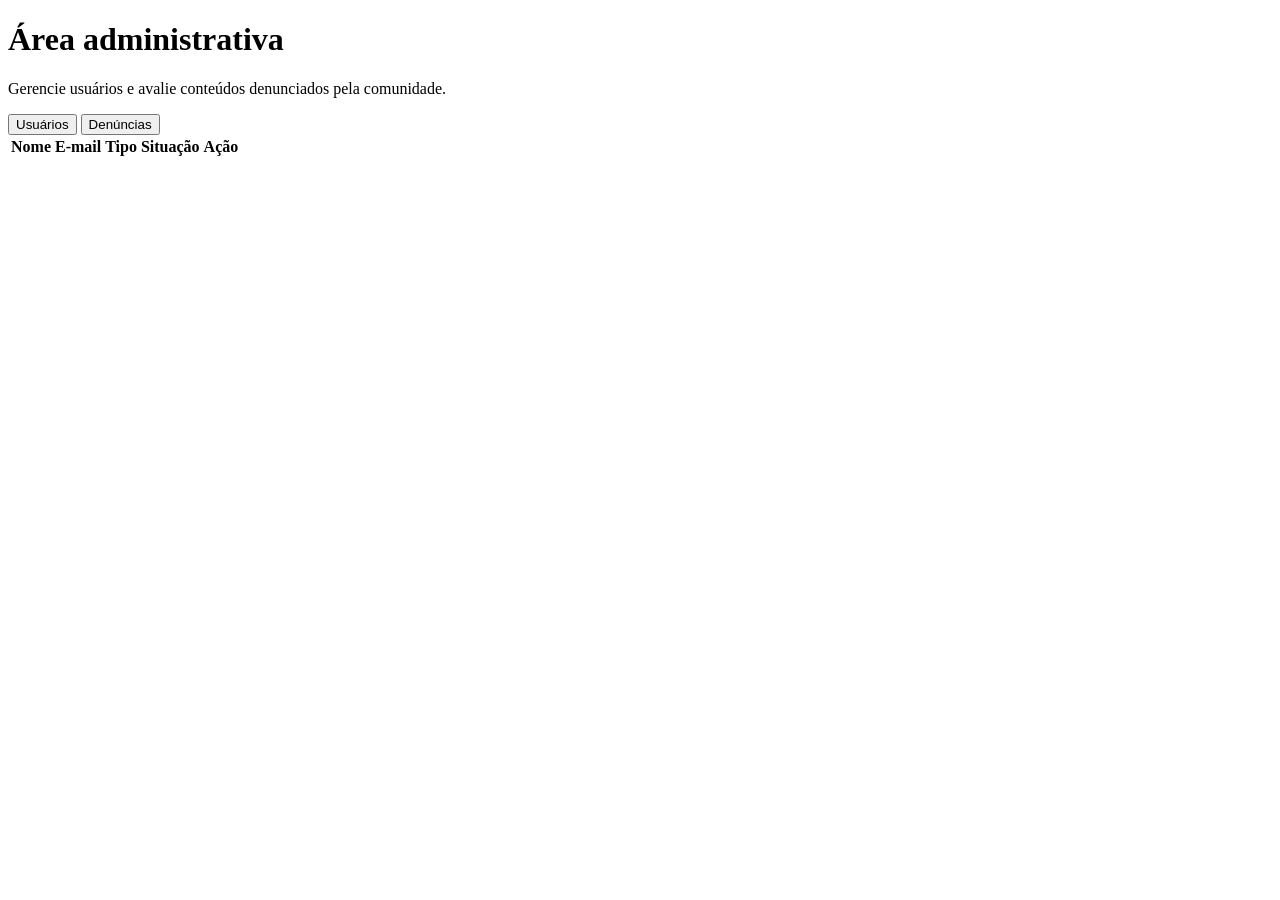
==== src/html/admin.html @ 374172de "Add files via upload" ====
<!DOCTYPE html>
<html lang="pt-br">
<head>
  <meta charset="UTF-8" />
  <meta name="viewport" content="width=device-width, initial-scale=1.0" />
  <title>ConectaCalouro — Administração</title>
  <link rel="stylesheet" href="css/style.css" />
</head>
<body>
  <nav class="navbar"><div id="navbar"></div></nav>

  <div class="page">
    <div class="page-header">
      <div>
        <h1>Área administrativa</h1>
        <p>Gerencie usuários e avalie conteúdos denunciados pela comunidade.</p>
      </div>
    </div>

    <div class="tabs">
      <button class="tab-btn active" data-tab="tab-usuarios">Usuários</button>
      <button class="tab-btn" data-tab="tab-denuncias">Denúncias</button>
    </div>

    <div id="tab-usuarios" class="tab-panel active">
      <table>
        <thead>
          <tr><th>Nome</th><th>E-mail</th><th>Tipo</th><th>Situação</th><th>Ação</th></tr>
        </thead>
        <tbody id="tabela-usuarios"></tbody>
      </table>
    </div>

    <div id="tab-denuncias" class="tab-panel">
      <div class="grid" id="lista-denuncias"></div>
    </div>
  </div>

  <script src="js/dados.js"></script>
  <script src="js/auth.js"></script>
  <script src="js/script.js"></script>
  <script src="js/admin.js"></script>
</body>
</html>
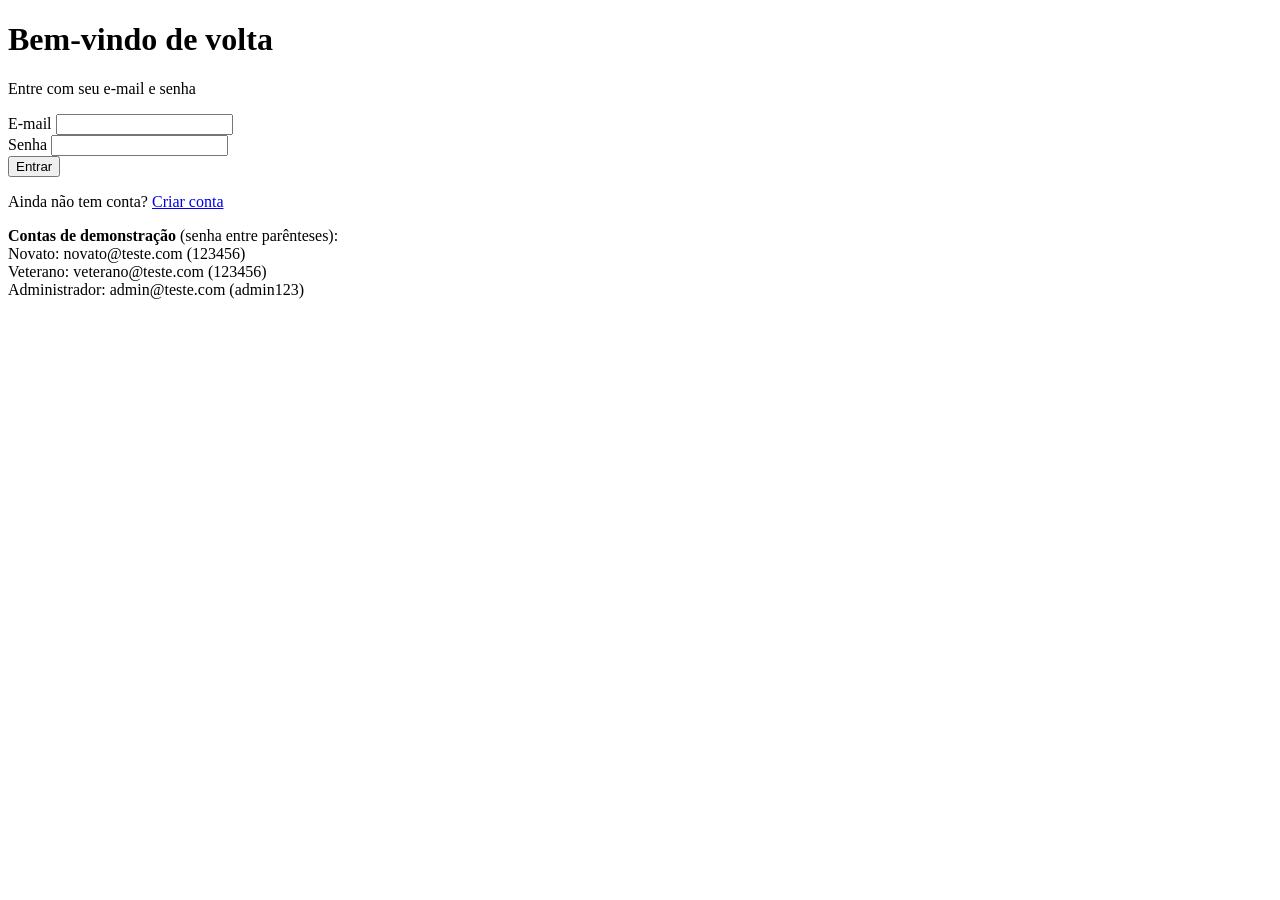
==== commit e8406cd3: "Update script paths in admin.html to relative paths" ====
--- a/src/html/admin.html
+++ b/src/html/admin.html
@@ -4,7 +4,7 @@
   <meta charset="UTF-8" />
   <meta name="viewport" content="width=device-width, initial-scale=1.0" />
   <title>ConectaCalouro — Administração</title>
-  <link rel="stylesheet" href="css/style.css" />
+  <link rel="stylesheet" href="../CSS/style.css" />
 </head>
 <body>
   <nav class="navbar"><div id="navbar"></div></nav>
@@ -36,9 +36,9 @@
     </div>
   </div>
 
-  <script src="js/dados.js"></script>
-  <script src="js/auth.js"></script>
-  <script src="js/script.js"></script>
-  <script src="js/admin.js"></script>
+  <script src="../js/dados.js"></script>
+  <script src="../js/auth.js"></script>
+  <script src="../js/script.js"></script>
+  <script src="../js/admin.js"></script>
 </body>
 </html>
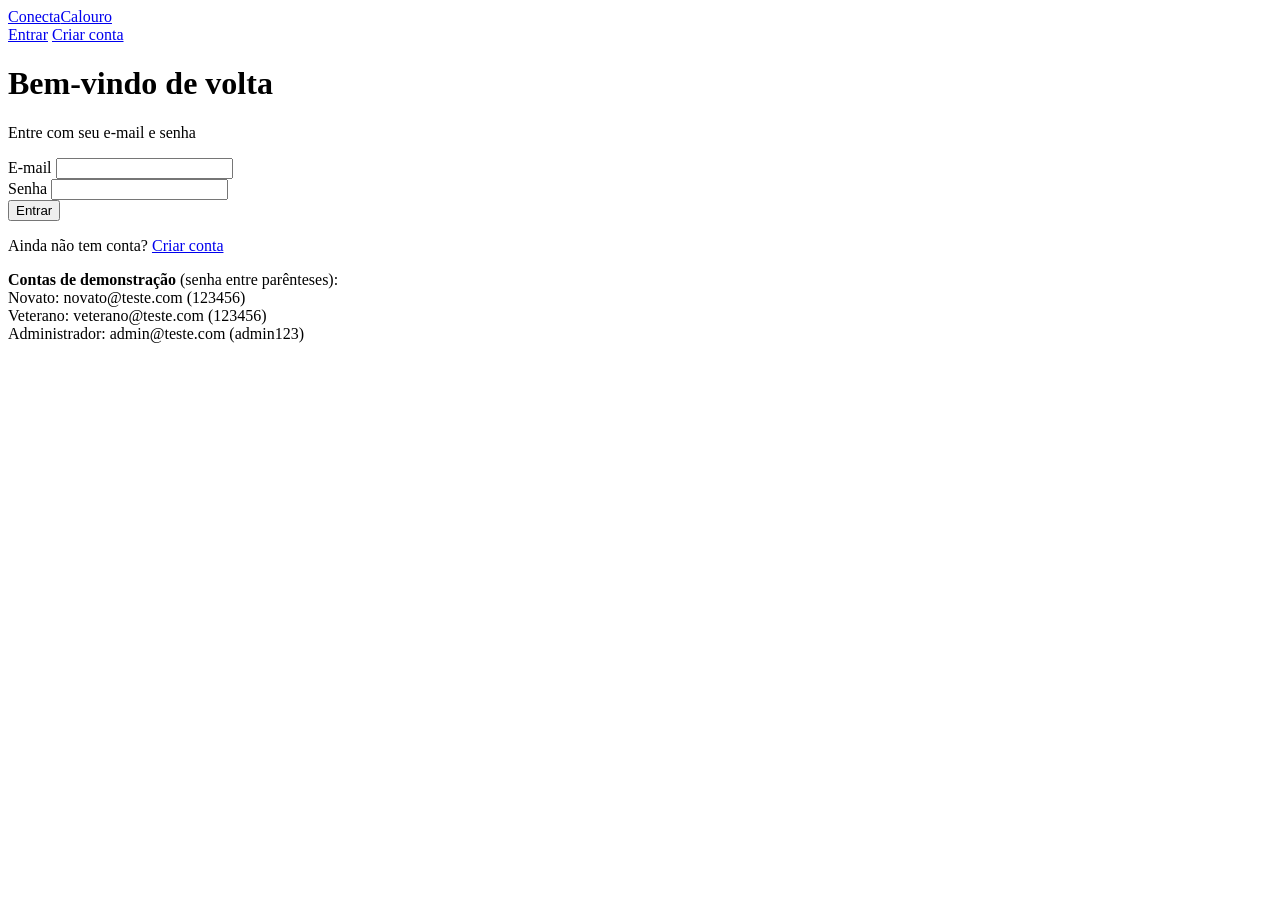
==== commit f0039bed: "Fix stylesheet link case sensitivity" ====
--- a/src/html/admin.html
+++ b/src/html/admin.html
@@ -4,7 +4,7 @@
   <meta charset="UTF-8" />
   <meta name="viewport" content="width=device-width, initial-scale=1.0" />
   <title>ConectaCalouro — Administração</title>
-  <link rel="stylesheet" href="../CSS/style.css" />
+  <link rel="stylesheet" href="../css/style.css" />
 </head>
 <body>
   <nav class="navbar"><div id="navbar"></div></nav>
--- a/src/css/style.css
+++ b/src/css/style.css
@@ -0,0 +1,447 @@
+/* ===========================================================
+   ConectaCalouro — style.css
+   Projeto Integrador II — Etapa 3
+   =========================================================== */
+
+:root {
+  --primary: #4f46e5;
+  --primary-dark: #3730a3;
+  --primary-light: #eef2ff;
+  --accent: #06b6d4;
+  --bg: #f7f8fb;
+  --card-bg: #ffffff;
+  --text: #1f2333;
+  --muted: #6b7280;
+  --border: #e5e7eb;
+  --success: #16a34a;
+  --success-bg: #dcfce7;
+  --danger: #dc2626;
+  --danger-bg: #fee2e2;
+  --warning: #d97706;
+  --warning-bg: #fef3c7;
+  --radius: 12px;
+  --shadow: 0 1px 3px rgba(20, 20, 43, 0.06), 0 6px 20px rgba(20, 20, 43, 0.05);
+  --font: "Segoe UI", Roboto, "Helvetica Neue", Arial, sans-serif;
+}
+
+* { box-sizing: border-box; }
+
+html, body {
+  margin: 0;
+  padding: 0;
+  font-family: var(--font);
+  background: var(--bg);
+  color: var(--text);
+  line-height: 1.5;
+}
+
+a { color: inherit; text-decoration: none; }
+img { max-width: 100%; display: block; }
+
+.container {
+  max-width: 1080px;
+  margin: 0 auto;
+  padding: 0 20px;
+}
+
+/* ---------- Navbar ---------- */
+.navbar {
+  background: var(--card-bg);
+  border-bottom: 1px solid var(--border);
+  position: sticky;
+  top: 0;
+  z-index: 50;
+}
+
+.navbar-inner {
+  max-width: 1080px;
+  margin: 0 auto;
+  padding: 14px 20px;
+  display: flex;
+  align-items: center;
+  justify-content: space-between;
+  flex-wrap: wrap;
+  gap: 10px;
+}
+
+.brand {
+  font-size: 1.25rem;
+  font-weight: 800;
+  color: var(--primary);
+  display: flex;
+  align-items: center;
+  gap: 8px;
+}
+
+.brand span.dot { color: var(--accent); }
+
+.nav-links {
+  display: flex;
+  align-items: center;
+  gap: 6px;
+  flex-wrap: wrap;
+}
+
+.nav-links a, .nav-links button {
+  font-size: 0.92rem;
+  padding: 8px 12px;
+  border-radius: 8px;
+  color: var(--muted);
+  background: transparent;
+  border: none;
+  cursor: pointer;
+  font-family: var(--font);
+}
+
+.nav-links a:hover, .nav-links button:hover {
+  background: var(--primary-light);
+  color: var(--primary-dark);
+}
+
+.nav-links a.active {
+  background: var(--primary-light);
+  color: var(--primary-dark);
+  font-weight: 600;
+}
+
+.nav-user {
+  font-size: 0.85rem;
+  color: var(--muted);
+  padding: 6px 12px;
+  background: var(--bg);
+  border-radius: 8px;
+  border: 1px solid var(--border);
+}
+
+.badge-tipo {
+  display: inline-block;
+  padding: 2px 8px;
+  border-radius: 999px;
+  font-size: 0.72rem;
+  font-weight: 700;
+  text-transform: uppercase;
+  margin-left: 6px;
+}
+.badge-novato { background: var(--warning-bg); color: var(--warning); }
+.badge-veterano { background: var(--success-bg); color: var(--success); }
+.badge-admin { background: #ede9fe; color: #6d28d9; }
+
+/* ---------- Hero ---------- */
+.hero {
+  padding: 70px 20px;
+  text-align: center;
+  background: linear-gradient(180deg, var(--primary-light), var(--bg));
+}
+
+.hero h1 {
+  font-size: 2.4rem;
+  margin-bottom: 8px;
+  color: var(--primary-dark);
+}
+
+.hero p.tagline {
+  font-size: 1.1rem;
+  color: var(--muted);
+  max-width: 620px;
+  margin: 0 auto 26px;
+}
+
+.hero-buttons {
+  display: flex;
+  gap: 14px;
+  justify-content: center;
+  flex-wrap: wrap;
+}
+
+.features {
+  padding: 50px 20px;
+}
+
+.features h2 {
+  text-align: center;
+  margin-bottom: 30px;
+}
+
+.features-grid {
+  display: grid;
+  grid-template-columns: repeat(auto-fit, minmax(220px, 1fr));
+  gap: 18px;
+}
+
+.feature-card {
+  background: var(--card-bg);
+  border: 1px solid var(--border);
+  border-radius: var(--radius);
+  padding: 22px;
+  box-shadow: var(--shadow);
+}
+
+.feature-card .icon { font-size: 1.8rem; margin-bottom: 10px; }
+.feature-card h3 { margin: 0 0 6px; font-size: 1.05rem; }
+.feature-card p { margin: 0; color: var(--muted); font-size: 0.92rem; }
+
+/* ---------- Buttons ---------- */
+.btn {
+  display: inline-block;
+  padding: 11px 22px;
+  border-radius: 10px;
+  border: none;
+  font-weight: 600;
+  font-size: 0.95rem;
+  cursor: pointer;
+  font-family: var(--font);
+  transition: transform 0.05s ease, opacity 0.15s ease;
+}
+.btn:active { transform: scale(0.98); }
+
+.btn-primary { background: var(--primary); color: #fff; }
+.btn-primary:hover { background: var(--primary-dark); }
+
+.btn-outline { background: #fff; color: var(--primary); border: 1.5px solid var(--primary); }
+.btn-outline:hover { background: var(--primary-light); }
+
+.btn-danger { background: var(--danger-bg); color: var(--danger); }
+.btn-danger:hover { opacity: 0.85; }
+
+.btn-success { background: var(--success-bg); color: var(--success); }
+.btn-sm { padding: 6px 12px; font-size: 0.82rem; border-radius: 8px; }
+.btn-block { width: 100%; }
+.btn[disabled] { opacity: 0.5; cursor: not-allowed; }
+
+/* ---------- Forms ---------- */
+.auth-wrap {
+  min-height: calc(100vh - 60px);
+  display: flex;
+  align-items: center;
+  justify-content: center;
+  padding: 40px 16px;
+}
+
+.card {
+  background: var(--card-bg);
+  border: 1px solid var(--border);
+  border-radius: var(--radius);
+  box-shadow: var(--shadow);
+  padding: 26px;
+}
+
+.auth-card { width: 100%; max-width: 400px; }
+.auth-card h1 { font-size: 1.4rem; margin-top: 0; text-align: center; color: var(--primary-dark); }
+.auth-card p.sub { text-align: center; color: var(--muted); font-size: 0.88rem; margin-top: -6px; margin-bottom: 20px; }
+
+.field { margin-bottom: 16px; }
+.field label { display: block; font-size: 0.85rem; font-weight: 600; margin-bottom: 5px; }
+.field input, .field select, .field textarea {
+  width: 100%;
+  padding: 10px 12px;
+  border-radius: 8px;
+  border: 1px solid var(--border);
+  font-family: var(--font);
+  font-size: 0.94rem;
+  background: #fff;
+}
+.field input:focus, .field select:focus, .field textarea:focus {
+  outline: none;
+  border-color: var(--primary);
+}
+.field .hint { font-size: 0.78rem; color: var(--muted); margin-top: 4px; }
+
+.auth-switch { text-align: center; margin-top: 16px; font-size: 0.88rem; color: var(--muted); }
+.auth-switch a { color: var(--primary); font-weight: 600; }
+
+.demo-box {
+  margin-top: 18px;
+  padding: 12px 14px;
+  background: var(--bg);
+  border: 1px dashed var(--border);
+  border-radius: 8px;
+  font-size: 0.78rem;
+  color: var(--muted);
+}
+.demo-box b { color: var(--text); }
+
+/* ---------- Page layout ---------- */
+.page {
+  max-width: 1080px;
+  margin: 0 auto;
+  padding: 30px 20px 60px;
+}
+
+.page-header {
+  display: flex;
+  align-items: center;
+  justify-content: space-between;
+  flex-wrap: wrap;
+  gap: 10px;
+  margin-bottom: 22px;
+}
+
+.page-header h1 { margin: 0; font-size: 1.6rem; }
+.page-header p { margin: 4px 0 0; color: var(--muted); font-size: 0.92rem; }
+
+.toolbar {
+  display: flex;
+  gap: 10px;
+  flex-wrap: wrap;
+  margin-bottom: 20px;
+  align-items: center;
+}
+
+.toolbar select, .toolbar input {
+  padding: 9px 12px;
+  border-radius: 8px;
+  border: 1px solid var(--border);
+  font-family: var(--font);
+}
+
+/* ---------- Cards grid ---------- */
+.grid {
+  display: grid;
+  grid-template-columns: repeat(auto-fill, minmax(260px, 1fr));
+  gap: 16px;
+}
+
+.item-card {
+  background: var(--card-bg);
+  border: 1px solid var(--border);
+  border-radius: var(--radius);
+  padding: 18px;
+  box-shadow: var(--shadow);
+  display: flex;
+  flex-direction: column;
+  gap: 8px;
+}
+
+.item-card .tag {
+  align-self: flex-start;
+  background: var(--primary-light);
+  color: var(--primary-dark);
+  font-size: 0.72rem;
+  font-weight: 700;
+  padding: 3px 9px;
+  border-radius: 999px;
+  text-transform: uppercase;
+}
+
+.item-card h3 { margin: 0; font-size: 1.05rem; }
+.item-card p.desc { margin: 0; color: var(--muted); font-size: 0.9rem; flex-grow: 1; }
+.item-card .meta { font-size: 0.78rem; color: var(--muted); }
+.item-card .actions { display: flex; gap: 8px; margin-top: 6px; flex-wrap: wrap; }
+
+/* ---------- Mural / publicações ---------- */
+.post {
+  background: var(--card-bg);
+  border: 1px solid var(--border);
+  border-radius: var(--radius);
+  padding: 18px;
+  margin-bottom: 16px;
+  box-shadow: var(--shadow);
+}
+.post .post-head {
+  display: flex;
+  justify-content: space-between;
+  align-items: center;
+  margin-bottom: 8px;
+}
+.post .autor { font-weight: 700; font-size: 0.92rem; }
+.post .data { font-size: 0.76rem; color: var(--muted); }
+.post .texto { font-size: 0.95rem; margin-bottom: 10px; }
+.post .actions { display: flex; gap: 10px; }
+.post .comentarios {
+  margin-top: 10px;
+  padding-top: 10px;
+  border-top: 1px solid var(--border);
+  display: flex;
+  flex-direction: column;
+  gap: 8px;
+}
+.comentario { font-size: 0.85rem; background: var(--bg); padding: 8px 10px; border-radius: 8px; }
+.comentario b { font-size: 0.82rem; }
+.comment-form { display: flex; gap: 8px; margin-top: 8px; }
+.comment-form input { flex: 1; }
+
+/* ---------- Table (admin) ---------- */
+table { width: 100%; border-collapse: collapse; background: var(--card-bg); border-radius: var(--radius); overflow: hidden; box-shadow: var(--shadow); }
+th, td { padding: 11px 14px; text-align: left; font-size: 0.88rem; border-bottom: 1px solid var(--border); }
+th { background: var(--bg); font-size: 0.78rem; text-transform: uppercase; color: var(--muted); }
+tr:last-child td { border-bottom: none; }
+
+.tabs { display: flex; gap: 6px; margin-bottom: 20px; border-bottom: 1px solid var(--border); }
+.tab-btn {
+  padding: 10px 16px;
+  border: none;
+  background: none;
+  cursor: pointer;
+  font-family: var(--font);
+  font-size: 0.9rem;
+  color: var(--muted);
+  border-bottom: 2px solid transparent;
+}
+.tab-btn.active { color: var(--primary); border-bottom-color: var(--primary); font-weight: 700; }
+.tab-panel { display: none; }
+.tab-panel.active { display: block; }
+
+/* ---------- Alerts / toast ---------- */
+.alert {
+  padding: 12px 14px;
+  border-radius: 8px;
+  font-size: 0.88rem;
+  margin-bottom: 16px;
+}
+.alert-error { background: var(--danger-bg); color: var(--danger); }
+.alert-success { background: var(--success-bg); color: var(--success); }
+.alert-info { background: var(--primary-light); color: var(--primary-dark); }
+
+#toast-container {
+  position: fixed;
+  top: 18px;
+  right: 18px;
+  z-index: 999;
+  display: flex;
+  flex-direction: column;
+  gap: 10px;
+}
+.toast {
+  min-width: 220px;
+  max-width: 320px;
+  padding: 12px 16px;
+  border-radius: 10px;
+  box-shadow: var(--shadow);
+  font-size: 0.88rem;
+  font-weight: 600;
+  animation: slidein 0.2s ease;
+}
+.toast-success { background: var(--success); color: #fff; }
+.toast-error { background: var(--danger); color: #fff; }
+.toast-info { background: var(--primary); color: #fff; }
+
+@keyframes slidein {
+  from { transform: translateX(30px); opacity: 0; }
+  to { transform: translateX(0); opacity: 1; }
+}
+
+.empty-state {
+  text-align: center;
+  padding: 40px 20px;
+  color: var(--muted);
+  background: var(--card-bg);
+  border: 1px dashed var(--border);
+  border-radius: var(--radius);
+}
+
+.status-pendente { color: var(--warning); font-weight: 700; }
+.status-resolvida { color: var(--success); font-weight: 700; }
+
+footer.site-footer {
+  text-align: center;
+  padding: 24px;
+  color: var(--muted);
+  font-size: 0.82rem;
+  border-top: 1px solid var(--border);
+  margin-top: 40px;
+}
+
+@media (max-width: 640px) {
+  .hero h1 { font-size: 1.8rem; }
+  .navbar-inner { flex-direction: column; align-items: flex-start; }
+}
